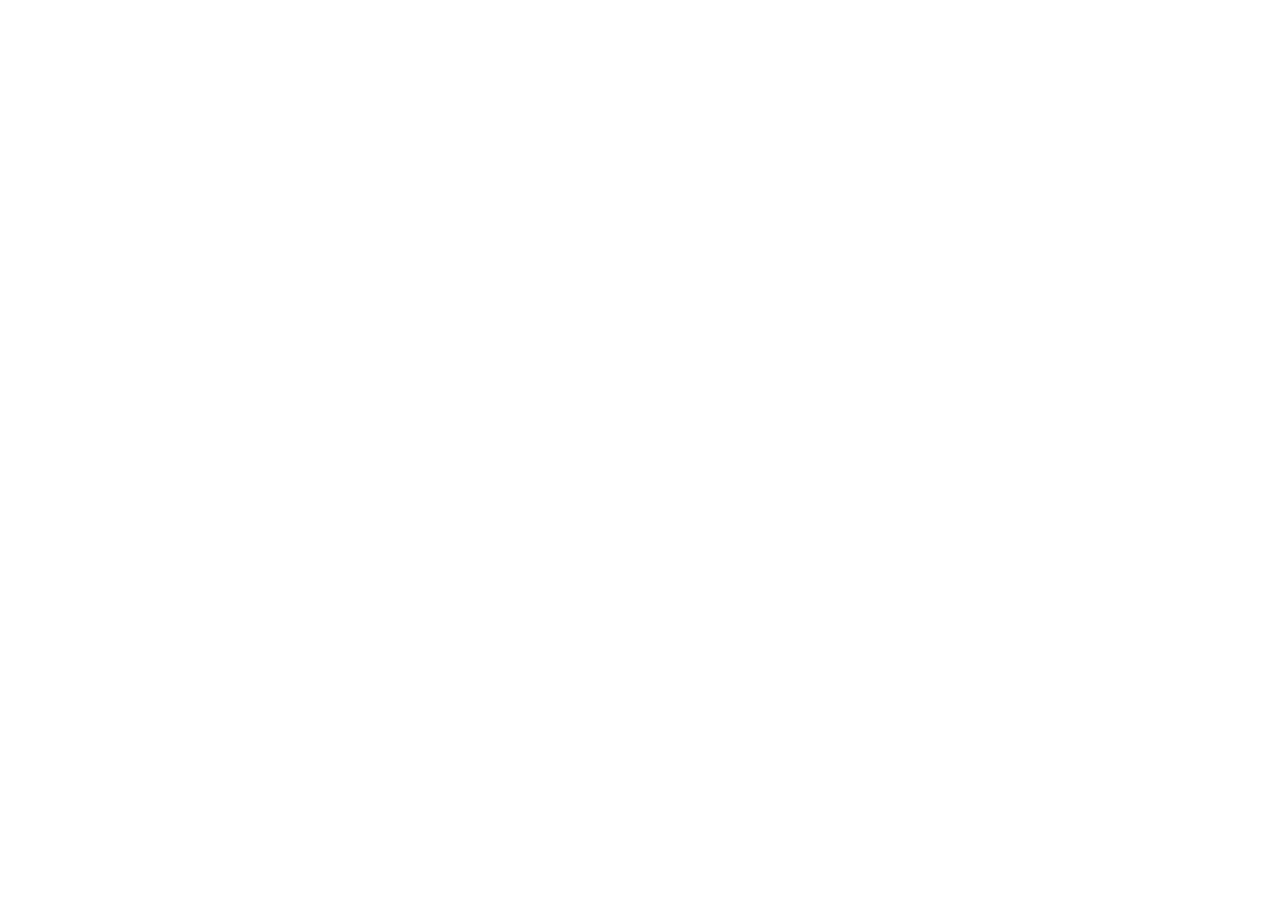
==== src/contacts.html @ b758b487 "prak 1.2" ====
<!DOCTYPE html>
<html lang="en">
<head>
    <title>Наши контакты</title>
    <meta charset="UTF-8">
    <meta name="description" content="Наши контакты йоу">
    <link rel="icon" href="assets/favicon.ico" type="image/x-icon">
</head>
<body>
    <header>

    </header>
</body>
</html>
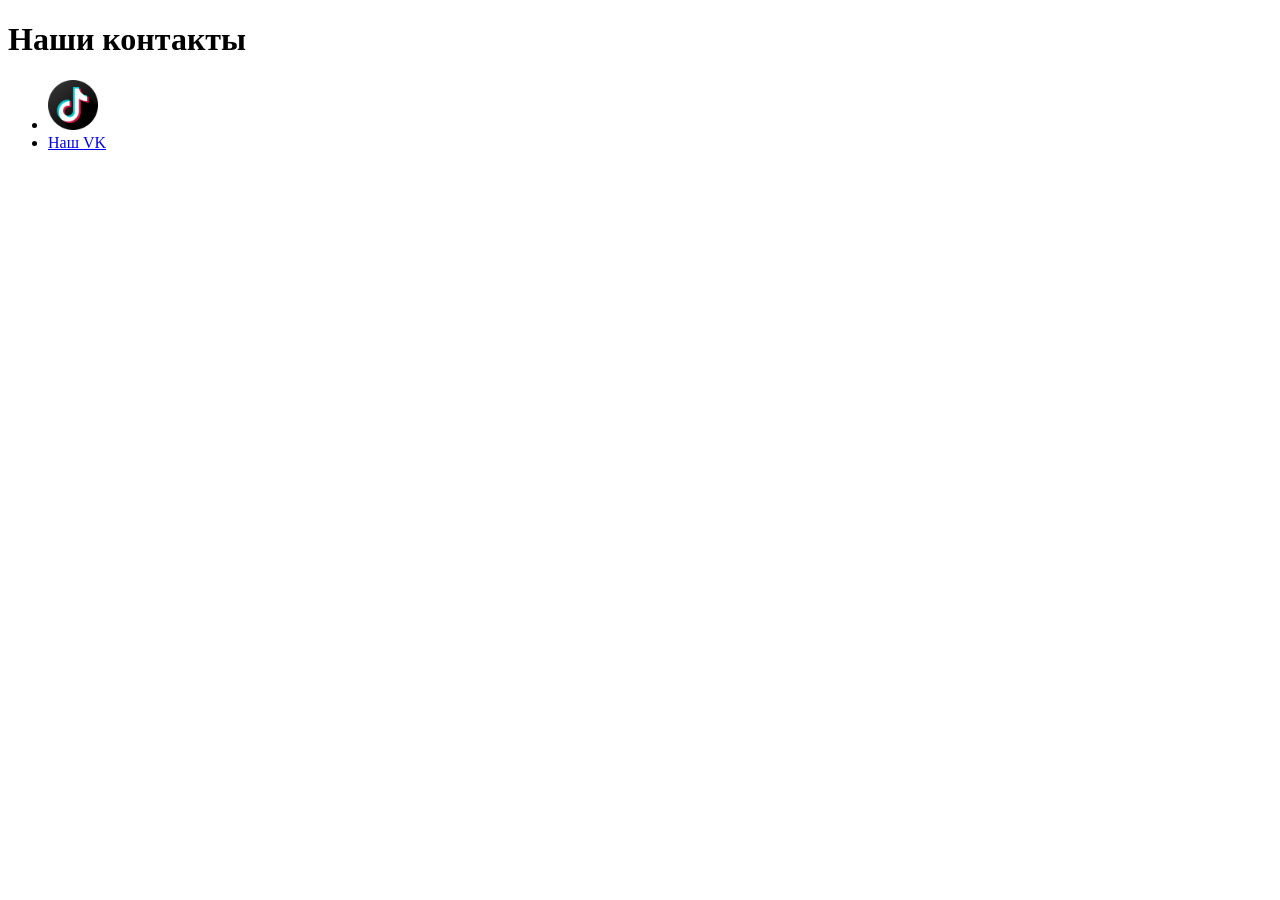
==== commit 129a1331: "upd" ====
--- a/src/contacts.html
+++ b/src/contacts.html
@@ -4,11 +4,20 @@
     <title>Наши контакты</title>
     <meta charset="UTF-8">
     <meta name="description" content="Наши контакты йоу">
-    <link rel="icon" href="assets/favicon.ico" type="image/x-icon">
 </head>
 <body>
     <header>
 
     </header>
+
+    <main>
+        <h1>Наши контакты</h1>
+        <nav>
+            <ul>
+                <li><a href="https://www.tiktok.com/@rad.miru"><img src="../assets/favicon.ico" width="50"></a></li>
+                <li><a href="https://vk.com/mirea_official?ysclid=mf3q4r0wpq528729428">Наш VK</a></li>
+            </ul>
+        </nav>
+    </main>
 </body>
 </html>
